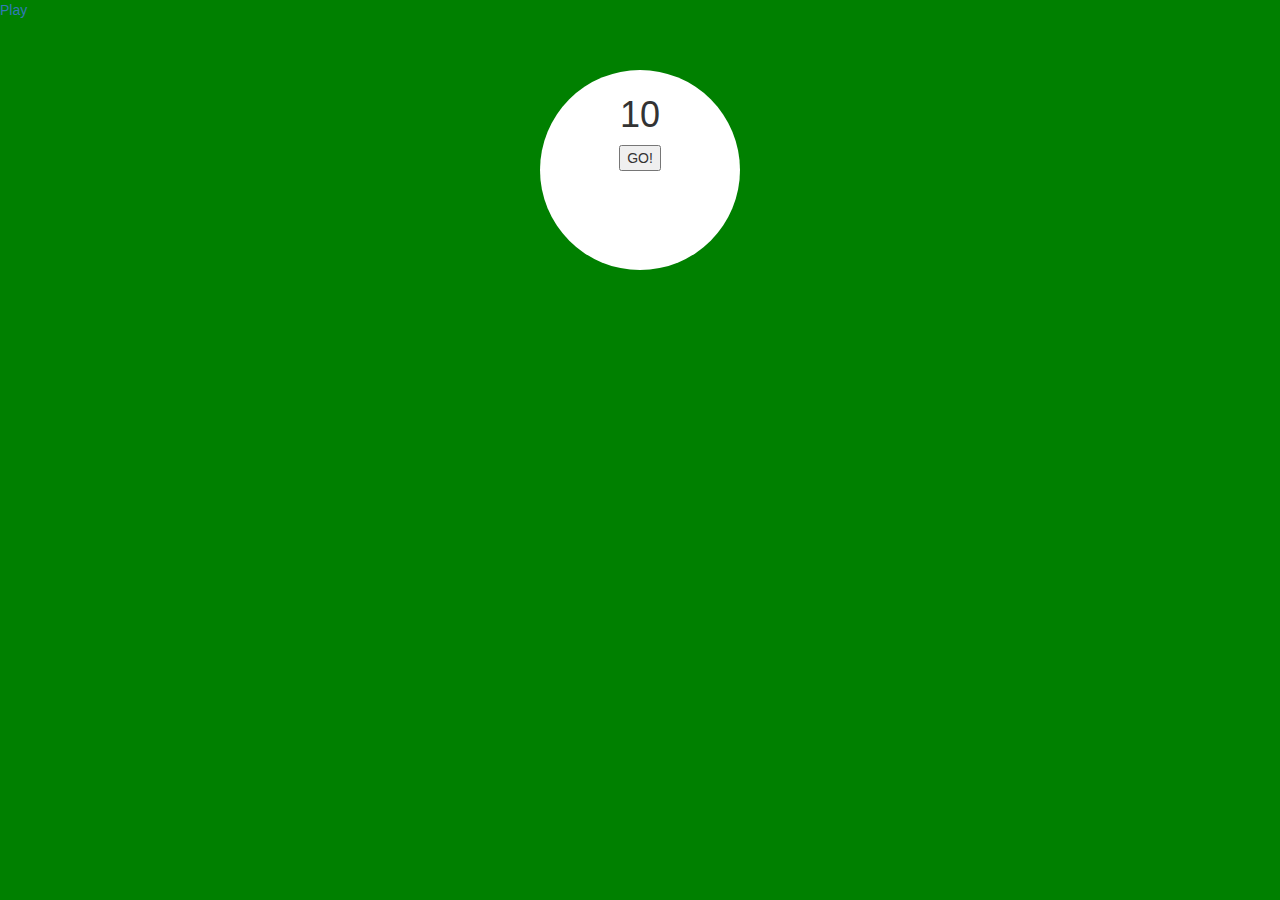
==== sound.html @ b60f3d7f "initial commit" ====
<!DOCTYPE html>
<html>
<head>
  <link rel="stylesheet" type="text/css" href="css/bootstrap.min.css">
  <link rel="stylesheet" type="text/css" href="css/style.css">
  <script src="https://ajax.googleapis.com/ajax/libs/jquery/1.12.2/jquery.min.js"></script>
  <title></title>
</head>
<body>
  <a href="#" class="playSound">Play</a>
  <div id="outer">
      <h1 class="text-center">10</h1>  
      <button type="button" id="go">GO!</button>  
  </div>
</body>
</html>

<script>
 
    $(document).ready(function() {
        var obj = document.createElement("audio");
        obj.src="sound1.mp3";
        obj.volume=0.10;
        obj.autoPlay=false;
        obj.preLoad=true;

        var obj1 = document.createElement("audio");
        obj1.src="beep-06.mp3";
        obj1.volume=0.10;
        obj1.autoPlay=false;
        obj1.preLoad=true;       
 
        $(".playSound").click(function() {
            obj.play();
        });

        var running = false;
        $("#go").click(function() {
          if (!running) {
            running = true;
            var i = 9;
            var timer;
            $("h1").html("9");
            obj1.play();
            timer = setInterval(function() {
              i--;
              if (i === -1) {
                clearInterval(timer);
                obj.play();
                setTimeout(function() {
                  running = false;
                  $("h1").html("10");
                },
                4000);
                return;
              }
              $("h1").html(i);
              obj1.play();
            },
            1000)
          }
        });
    });

</script>
---- css/style.css ----
body {
	background-color: green;
}

#outer {
	border-radius: 100%;
	background-color: white;
	height: 200px;
	width: 200px;
	margin: 0 auto;
	margin-top: 50px;
}

button {
	display: block;
	margin: 0 auto;
}

h1 {
	padding-top: 25px;
}
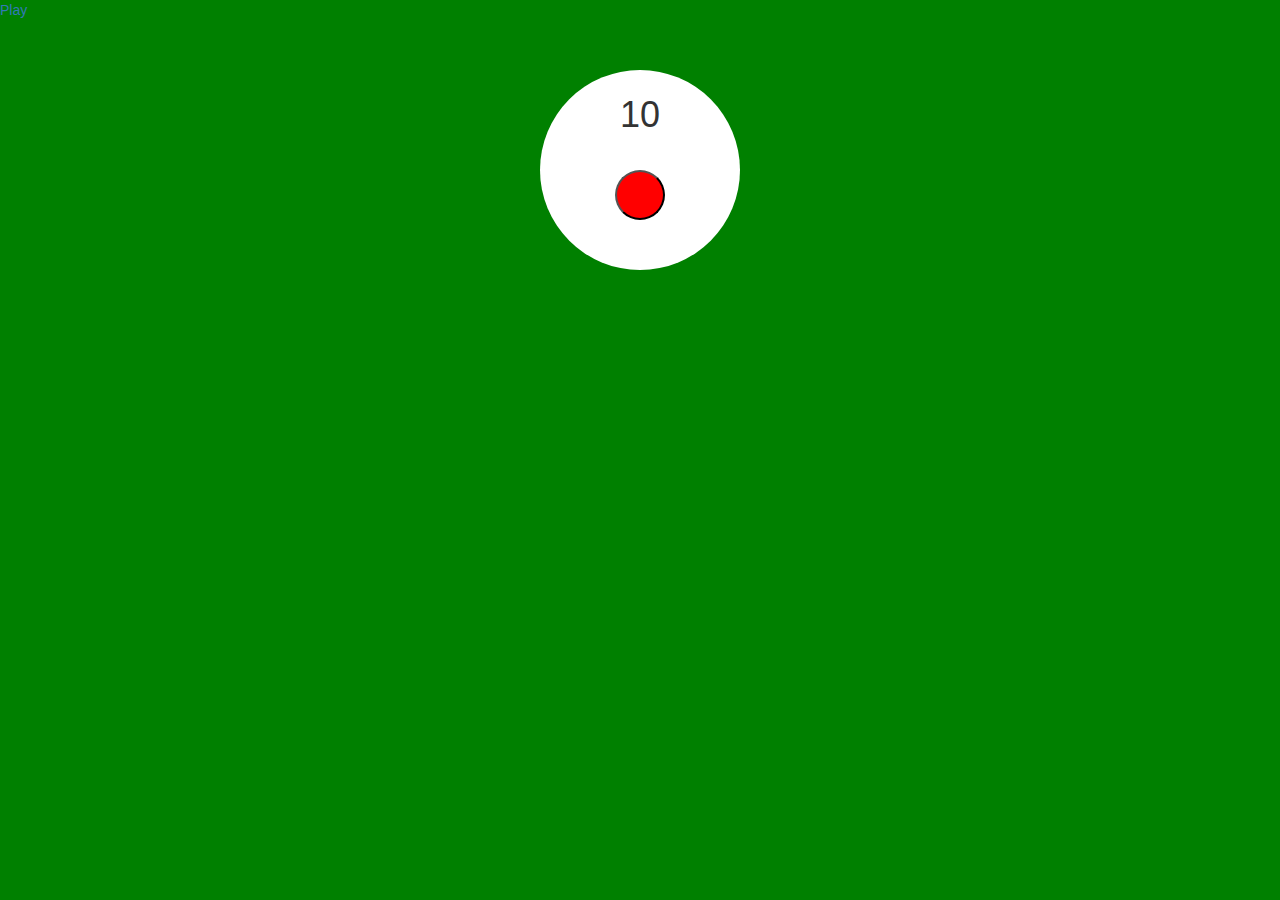
==== commit 8b201ada: "update 6/3" ====
--- a/sound.html
+++ b/sound.html
@@ -4,13 +4,13 @@
   <link rel="stylesheet" type="text/css" href="css/bootstrap.min.css">
   <link rel="stylesheet" type="text/css" href="css/style.css">
   <script src="https://ajax.googleapis.com/ajax/libs/jquery/1.12.2/jquery.min.js"></script>
-  <title></title>
+  <title>Pomodoro Timer</title>
 </head>
 <body>
   <a href="#" class="playSound">Play</a>
   <div id="outer">
       <h1 class="text-center">10</h1>  
-      <button type="button" id="go">GO!</button>  
+      <button type="button" id="go"></button>  
   </div>
 </body>
 </html>
@@ -35,31 +35,45 @@
         });
 
         var running = false;
+        var paused = true;
         $("#go").click(function() {
+          paused = !paused;
           if (!running) {
             running = true;
             var i = 9;
+            var mins = 2;
+            var secs = 60;
             var timer;
-            $("h1").html("9");
+            $("h1").html(mins - 1 + ":" + (secs  - 1));
             obj1.play();
-            timer = setInterval(function() {
-              i--;
-              if (i === -1) {
-                clearInterval(timer);
-                obj.play();
-                setTimeout(function() {
-                  running = false;
-                  $("h1").html("10");
-                },
-                4000);
-                return;
-              }
-              $("h1").html(i);
-              obj1.play();
-            },
-            1000)
-          }
-        });
+            timer = setInterval(timerS, 1000); 
+        }
     });
 
+    function timerS() {
+              if (!paused) {
+                if (secs == 0) {
+                  mins -= mins;
+                  secs = 60;
+                }
+                secs--;
+                if (mins === 0) {
+                  clearInterval(timer);
+                  obj.play();
+                  setTimeout(function() {
+                    running = false;
+                    paused = true;
+                    $("h1").html("10");
+                  },
+                  4000);
+                  return;
+                }
+                $("h1").html(mins - 1 + ":" + (secs -1));
+                obj1.play();
+              }
+              
+            }
+          });
+              
+
 </script>--- a/css/style.css
+++ b/css/style.css
@@ -12,11 +12,17 @@
 }
 
 button {
+	width: 50px;
+	height: 50px;
 	display: block;
 	margin: 0 auto;
+	border-radius: 30px;
+	background-color: red;
+	outline: none;
 }
 
 h1 {
 	padding-top: 25px;
+	padding-bottom: 25px;
 }
 
